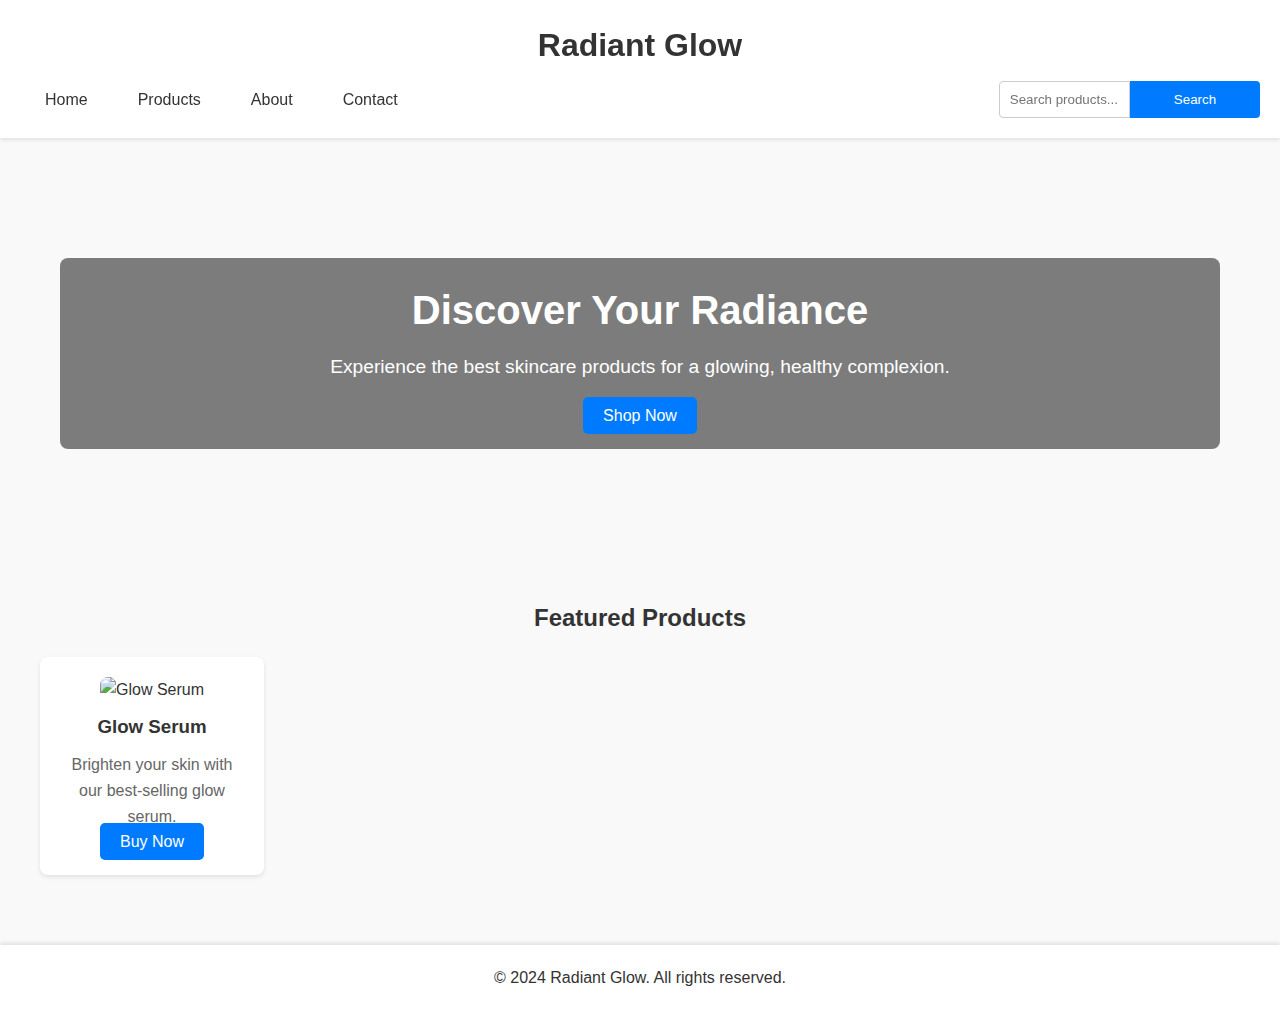
==== index.html @ 4cad471f "Initial commit" ====
<!DOCTYPE html>
<html lang="en">
<head>
    <meta charset="UTF-8">
    <meta name="viewport" content="width=device-width, initial-scale=1.0">
    <title>Radiant Glow</title>
    <link rel="stylesheet" href="styles.css">
</head>
<body>
    <header>
        <h1>Radiant Glow</h1>
        <nav>
            <ul>
                <li><a href="index.html">Home</a></li>
                <li><a href="products.html">Products</a></li>
                <li><a href="about.html">About</a></li>
                <li><a href="contact.html">Contact</a></li>
            </ul>
            <form id="searchForm">
                <input type="text" id="searchInput" placeholder="Search products...">
                <button type="submit">Search</button>
            </form>
        </nav>
    </header>

    <main>
        <section class="hero">
            <div class="hero-text">
                <h2>Discover Your Radiance</h2>
                <p>Experience the best skincare products for a glowing, healthy complexion.</p>
                <a href="products.html" class="btn">Shop Now</a>
            </div>
        </section>

        <section class="featured-products">
            <h2>Featured Products</h2>
            <div class="product-grid">
                <div class="product" data-name="Glow Serum">
                    <img src="images/product1.jpg" alt="Glow Serum">
                    <h3>Glow Serum</h3>
                    <p>Brighten your skin with our best-selling glow serum.</p>
                    <a href="products.html" class="btn">Buy Now</a>
                </div>
                <!-- Add more products here -->
            </div>
        </section>
    </main>

    <footer>
        <p>&copy; 2024 Radiant Glow. All rights reserved.</p>
    </footer>
    <script src="scripts.js"></script>
</body>
</html>
---- styles.css ----
/* styles.css */

/* Reset some default styles */
body, h1, h2, p, ul, li, form, input, textarea, button {
    margin: 0;
    padding: 0;
    box-sizing: border-box;
    font-family: Arial, sans-serif;
}

/* Body Styling */
body {
    background-color: #f9f9f9;
    color: #333;
    line-height: 1.6;
}

/* styles.css */

/* Existing styles */

header nav {
    display: flex;
    justify-content: space-between;
    align-items: center;
}

header nav ul {
    list-style: none;
    display: flex;
    margin: 0;
}

header nav ul li {
    margin: 0 15px;
}

header nav ul li a {
    text-decoration: none;
    color: #333;
    padding: 10px;
    transition: color 0.3s;
}

header nav ul li a:hover {
    color: #007bff;
}

#searchForm {
    display: flex;
}

#searchInput {
    padding: 10px;
    border: 1px solid #ccc;
    border-radius: 4px 0 0 4px;
    outline: none;
}

#searchForm button {
    padding: 10px;
    border: none;
    background-color: #007bff;
    color: #fff;
    border-radius: 0 4px 4px 0;
    cursor: pointer;
    transition: background-color 0.3s;
}

#searchForm button:hover {
    background-color: #0056b3;
}

/* Rest of the styles */


/* Header Styling */
header {
    background-color: #fff;
    box-shadow: 0 2px 4px rgba(0,0,0,0.1);
    padding: 20px;
    position: sticky;
    top: 0;
    z-index: 1000;
}

header h1 {
    margin-bottom: 10px;
    text-align: center;
}

nav ul {
    list-style: none;
    display: flex;
    justify-content: center;
}

nav ul li {
    margin: 0 15px;
}

nav ul li a {
    text-decoration: none;
    color: #333;
    padding: 10px;
    transition: color 0.3s;
}

nav ul li a:hover {
    color: #007bff;
}

/* Main Content Styling */
main {
    padding: 20px;
    max-width: 1200px;
    margin: 0 auto;
}

/* Hero Section */
.hero {
    background-image: url('images/hero.jpg');
    background-size: cover;
    background-position: center;
    padding: 100px 20px;
    text-align: center;
    color: #fff;
}

.hero-text {
    background: rgba(0, 0, 0, 0.5);
    padding: 20px;
    border-radius: 8px;
}

.hero h2 {
    margin-bottom: 10px;
    font-size: 2.5em;
}

.hero p {
    font-size: 1.2em;
    margin-bottom: 20px;
}

.btn {
    background-color: #007bff;
    color: #fff;
    padding: 10px 20px;
    text-decoration: none;
    border-radius: 5px;
    transition: background-color 0.3s;
}

.btn:hover {
    background-color: #0056b3;
}

/* Featured Products Section */
.featured-products {
    margin-top: 50px;
}

.featured-products h2 {
    margin-bottom: 20px;
    text-align: center;
}

.product-grid {
    display: grid;
    grid-template-columns: repeat(auto-fill, minmax(200px, 1fr));
    gap: 20px;
}

.product {
    background-color: #fff;
    padding: 20px;
    border-radius: 8px;
    box-shadow: 0 2px 4px rgba(0,0,0,0.1);
    text-align: center;
}

.product img {
    max-width: 100%;
    height: auto;
    border-radius: 8px;
}

.product h3 {
    margin: 10px 0;
}

.product p {
    color: #666;
}

/* Form Styling */
.form-group {
    margin-bottom: 15px;
}

label {
    display: block;
    font-weight: bold;
    margin-bottom: 5px;
}

input[type="text"], input[type="email"], textarea {
    width: 100%;
    padding: 10px;
    border: 1px solid #ccc;
    border-radius: 4px;
}

button {
    display: block;
    width: 100%;
    padding: 10px;
    background-color: #007bff;
    color: #fff;
    border: none;
    border-radius: 4px;
    cursor: pointer;
    transition: background-color 0.3s;
}

button:hover {
    background-color: #0056b3;
}

/* Footer Styling */
footer {
    text-align: center;
    padding: 20px;
    background-color: #fff;
    box-shadow: 0 -2px 4px rgba(0,0,0,0.1);
    margin-top: 50px;
}
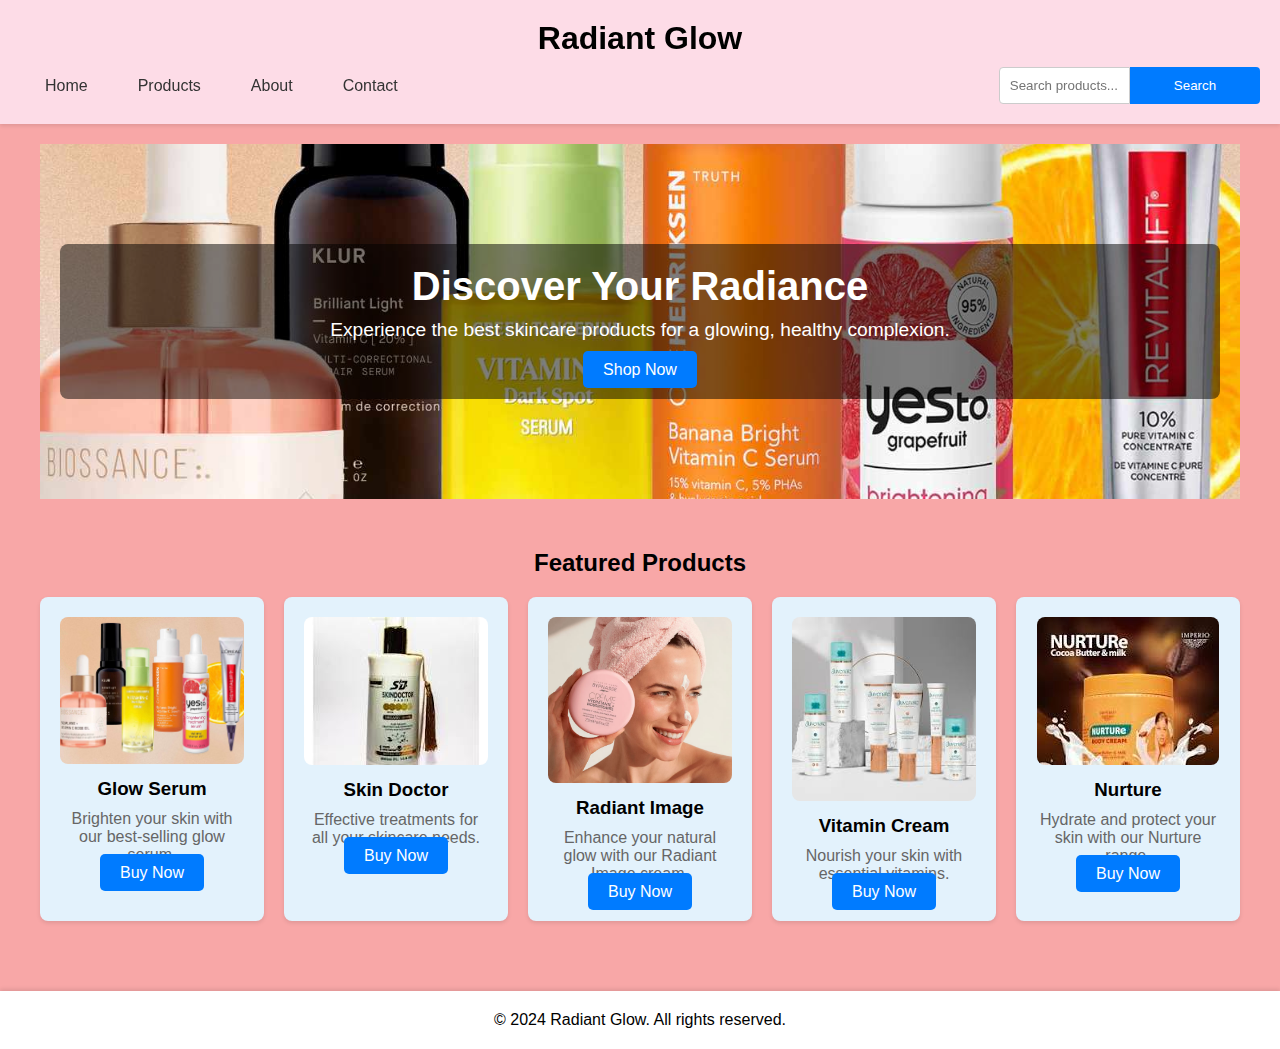
==== commit 01da0139: "Updated index.html" ====
--- a/index.html
+++ b/index.html
@@ -6,7 +6,7 @@
     <title>Radiant Glow</title>
     <link rel="stylesheet" href="styles.css">
 </head>
-<body>
+<body class="home">
     <header>
         <h1>Radiant Glow</h1>
         <nav>
@@ -36,9 +36,33 @@
             <h2>Featured Products</h2>
             <div class="product-grid">
                 <div class="product" data-name="Glow Serum">
-                    <img src="images/product1.jpg" alt="Glow Serum">
+                    <img src="images/background image.jpg" alt="Glow Serum">
                     <h3>Glow Serum</h3>
                     <p>Brighten your skin with our best-selling glow serum.</p>
+                    <a href="products.html" class="btn">Buy Now</a>
+                </div>
+                <div class="product" data-name="Skin Doctor">
+                    <img src="images/Skin Doctor.jpeg" alt="Skin Doctor">
+                    <h3>Skin Doctor</h3>
+                    <p>Effective treatments for all your skincare needs.</p>
+                    <a href="products.html" class="btn">Buy Now</a>
+                </div>
+                <div class="product" data-name="Radiant-image">
+                    <img src="images/Radiant-image.avif" alt="Radiant Image">
+                    <h3>Radiant Image</h3>
+                    <p>Enhance your natural glow with our Radiant Image cream.</p>
+                    <a href="products.html" class="btn">Buy Now</a>
+                </div>
+                <div class="product" data-name="Vitamin Cream">
+                    <img src="images/vitamin cream.jpeg" alt="Vitamin Cream">
+                    <h3>Vitamin Cream</h3>
+                    <p>Nourish your skin with essential vitamins.</p>
+                    <a href="products.html" class="btn">Buy Now</a>
+                </div>
+                <div class="product" data-name="Nurture">
+                    <img src="images/Nurture.jpeg" alt="Nurture">
+                    <h3>Nurture</h3>
+                    <p>Hydrate and protect your skin with our Nurture range.</p>
                     <a href="products.html" class="btn">Buy Now</a>
                 </div>
                 <!-- Add more products here -->
--- a/styles.css
+++ b/styles.css
@@ -1,5 +1,3 @@
-/* styles.css */
-
 /* Reset some default styles */
 body, h1, h2, p, ul, li, form, input, textarea, button {
     margin: 0;
@@ -9,90 +7,76 @@
 }
 
 /* Body Styling */
-body {
-    background-color: #f9f9f9;
-    color: #333;
-    line-height: 1.6;
-}
-
-/* styles.css */
-
-/* Existing styles */
-
-header nav {
+body.home {
+    background-color: #f8a7a7;
+}
+
+body.products {
+    background-color: #fa9fe6;
+}
+
+/* Additional styles for the About Us page */
+
+body.about {
+    background-color: #e16af8; /* Set your desired background color */
+}
+
+.about-section {
+    padding: 50px 20px;
+}
+
+.about-section .content {
+    max-width: 800px;
+    margin: 0 auto;
+    text-align: center;
+}
+
+.about-section h2 {
+    margin-bottom: 20px;
+}
+
+.about-section p {
+    margin-bottom: 15px;
+}
+
+
+body.contact {
+    background-color: #e9cddd; 
+}
+
+#responseMessage {
+    text-align: center;
+    margin-top: 20px;
+    color: #007bff; 
+}
+
+
+/* Header Styling */
+header {
+    background-color: #fddce7;
+    box-shadow: 0 2px 4px rgba(0,0,0,0.1);
+    padding: 20px;
+    position: sticky;
+    top: 0;
+    z-index: 1000;
+}
+
+header h1 {
+    margin-bottom: 10px;
+    text-align: center;
+}
+
+nav {
     display: flex;
     justify-content: space-between;
     align-items: center;
-}
-
-header nav ul {
-    list-style: none;
-    display: flex;
-    margin: 0;
-}
-
-header nav ul li {
-    margin: 0 15px;
-}
-
-header nav ul li a {
-    text-decoration: none;
-    color: #333;
-    padding: 10px;
-    transition: color 0.3s;
-}
-
-header nav ul li a:hover {
-    color: #007bff;
-}
-
-#searchForm {
-    display: flex;
-}
-
-#searchInput {
-    padding: 10px;
-    border: 1px solid #ccc;
-    border-radius: 4px 0 0 4px;
-    outline: none;
-}
-
-#searchForm button {
-    padding: 10px;
-    border: none;
-    background-color: #007bff;
-    color: #fff;
-    border-radius: 0 4px 4px 0;
-    cursor: pointer;
-    transition: background-color 0.3s;
-}
-
-#searchForm button:hover {
-    background-color: #0056b3;
-}
-
-/* Rest of the styles */
-
-
-/* Header Styling */
-header {
-    background-color: #fff;
-    box-shadow: 0 2px 4px rgba(0,0,0,0.1);
-    padding: 20px;
-    position: sticky;
-    top: 0;
-    z-index: 1000;
-}
-
-header h1 {
-    margin-bottom: 10px;
-    text-align: center;
 }
 
 nav ul {
     list-style: none;
     display: flex;
     justify-content: center;
+    margin: 0;
 }
 
 nav ul li {
@@ -110,6 +94,31 @@
     color: #007bff;
 }
 
+#searchForm {
+    display: flex;
+}
+
+#searchInput {
+    padding: 10px;
+    border: 1px solid #ccc;
+    border-radius: 4px 0 0 4px;
+    outline: none;
+}
+
+#searchForm button {
+    padding: 10px;
+    border: none;
+    background-color: #007bff;
+    color: #fff;
+    border-radius: 0 4px 4px 0;
+    cursor: pointer;
+    transition: background-color 0.3s;
+}
+
+#searchForm button:hover {
+    background-color: #0056b3;
+}
+
 /* Main Content Styling */
 main {
     padding: 20px;
@@ -119,7 +128,7 @@
 
 /* Hero Section */
 .hero {
-    background-image: url('images/hero.jpg');
+    background-image: url('images/background\ image.jpg');
     background-size: cover;
     background-position: center;
     padding: 100px 20px;
@@ -173,7 +182,7 @@
 }
 
 .product {
-    background-color: #fff;
+    background-color: #e3f2fc;
     padding: 20px;
     border-radius: 8px;
     box-shadow: 0 2px 4px rgba(0,0,0,0.1);
@@ -236,4 +245,3 @@
     box-shadow: 0 -2px 4px rgba(0,0,0,0.1);
     margin-top: 50px;
 }
-
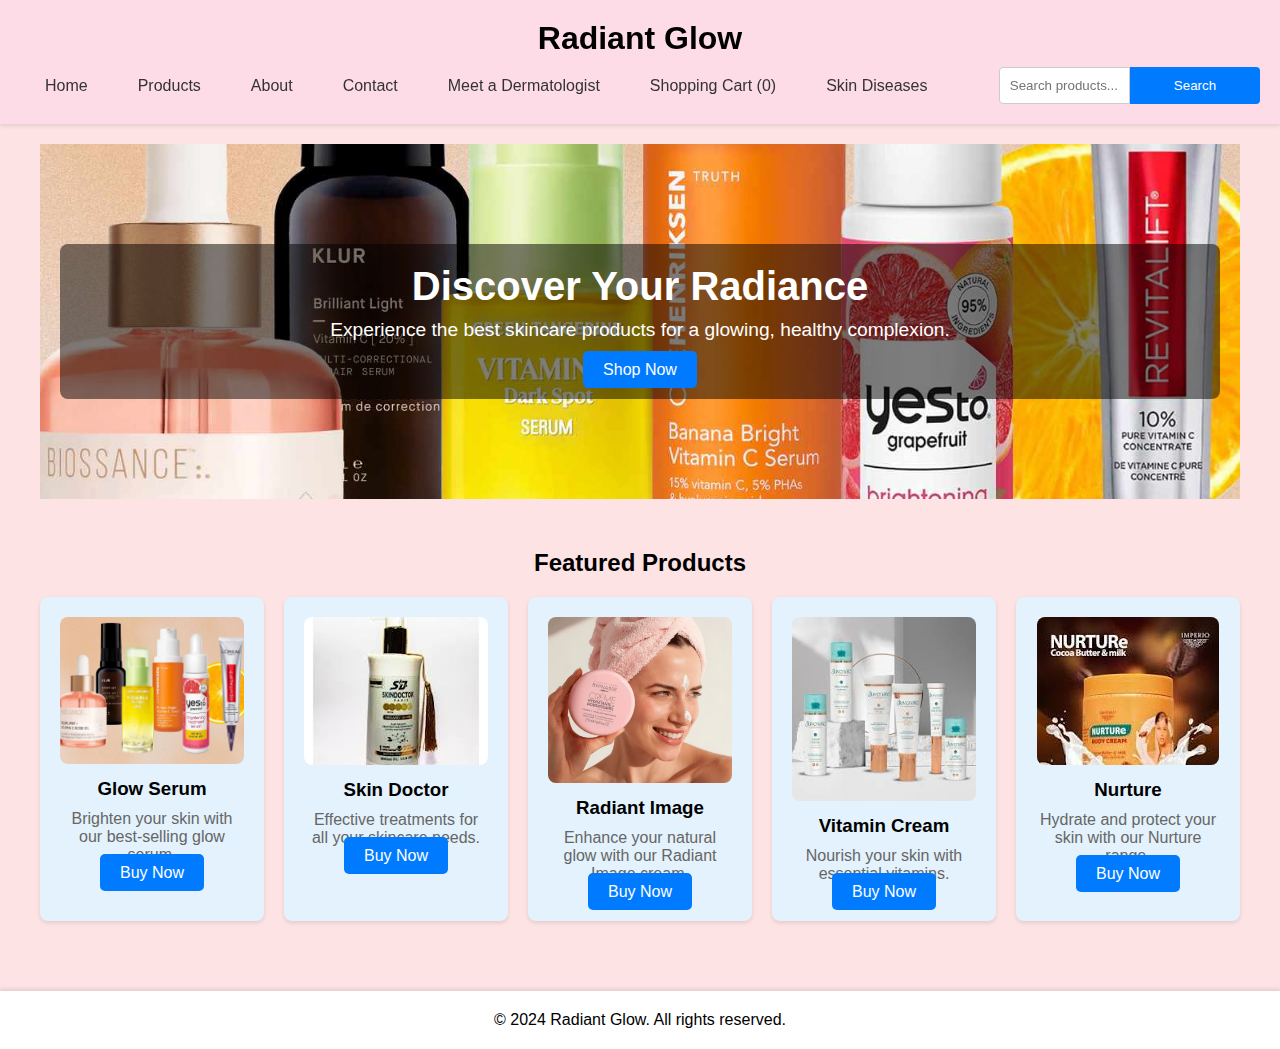
==== commit 6955873e: "Updated index.html" ====
--- a/index.html
+++ b/index.html
@@ -15,6 +15,9 @@
                 <li><a href="products.html">Products</a></li>
                 <li><a href="about.html">About</a></li>
                 <li><a href="contact.html">Contact</a></li>
+                <li><a href="meetadermatologist.html">Meet a Dermatologist</a></li>
+                <li><a href="#" id="cartLink">Shopping Cart (0)</a></li>
+                <li><a href="skindiseases.html">Skin Diseases</a></li>
             </ul>
             <form id="searchForm">
                 <input type="text" id="searchInput" placeholder="Search products...">
@@ -39,40 +42,57 @@
                     <img src="images/background image.jpg" alt="Glow Serum">
                     <h3>Glow Serum</h3>
                     <p>Brighten your skin with our best-selling glow serum.</p>
-                    <a href="products.html" class="btn">Buy Now</a>
+                    <a href="#" class="btn" onclick="promptPayment('Glow Serum')">Buy Now</a>
                 </div>
                 <div class="product" data-name="Skin Doctor">
                     <img src="images/Skin Doctor.jpeg" alt="Skin Doctor">
                     <h3>Skin Doctor</h3>
                     <p>Effective treatments for all your skincare needs.</p>
-                    <a href="products.html" class="btn">Buy Now</a>
+                    <a href="#" class="btn" onclick="promptPayment('Skin Doctor')">Buy Now</a>
                 </div>
                 <div class="product" data-name="Radiant-image">
                     <img src="images/Radiant-image.avif" alt="Radiant Image">
                     <h3>Radiant Image</h3>
                     <p>Enhance your natural glow with our Radiant Image cream.</p>
-                    <a href="products.html" class="btn">Buy Now</a>
+                    <a href="#" class="btn" onclick="promptPayment('Radiant Image')">Buy Now</a>
                 </div>
                 <div class="product" data-name="Vitamin Cream">
                     <img src="images/vitamin cream.jpeg" alt="Vitamin Cream">
                     <h3>Vitamin Cream</h3>
                     <p>Nourish your skin with essential vitamins.</p>
-                    <a href="products.html" class="btn">Buy Now</a>
+                    <a href="#" class="btn" onclick="promptPayment('Vitamin Cream')">Buy Now</a>
                 </div>
                 <div class="product" data-name="Nurture">
                     <img src="images/Nurture.jpeg" alt="Nurture">
                     <h3>Nurture</h3>
                     <p>Hydrate and protect your skin with our Nurture range.</p>
-                    <a href="products.html" class="btn">Buy Now</a>
+                    <a href="#" class="btn" onclick="promptPayment('Nurture')">Buy Now</a>
                 </div>
                 <!-- Add more products here -->
             </div>
         </section>
+         <div id="cartList" style="display: none;">
+            <h2>Shopping Cart</h2>
+            <ul id="cartItems"></ul>
+            <p>Total: <span id="cartTotal">$0</span></p>
+            <button onclick="printReceipt()">Print Receipt</button>
+        </div>
     </main>
 
     <footer>
         <p>&copy; 2024 Radiant Glow. All rights reserved.</p>
     </footer>
     <script src="scripts.js"></script>
+    <script>
+        function promptPayment(productName) {
+            var amount = prompt("Enter the amount for " + productName);
+            if (amount !== null && amount.trim() !== "") {
+                // Perform payment processing here
+                alert("Payment successful. Thank you for your purchase!");
+            } else {
+                alert("Payment canceled.");
+            }
+        }
+    </script>
 </body>
 </html>
--- a/styles.css
+++ b/styles.css
@@ -8,17 +8,16 @@
 
 /* Body Styling */
 body.home {
-    background-color: #f8a7a7;
+    background-color: #fde3e3;
 }
 
 body.products {
-    background-color: #fa9fe6;
+    background-color: #fdc1f1;
 }
 
 /* Additional styles for the About Us page */
-
 body.about {
-    background-color: #e16af8; /* Set your desired background color */
+   background: linear-gradient(70deg, rgba(172, 181, 233, 0.651), rgb(236, 107, 130));
 }
 
 .about-section {
@@ -39,9 +38,8 @@
     margin-bottom: 15px;
 }
 
-
 body.contact {
-    background-color: #e9cddd; 
+   background-image: linear-gradient(to right, #eea2a2 0%, #bbc1bf 19%, #5ad3f1 42%, #b49fda 79%, #7ac5d8 100%);
 }
 
 #responseMessage {
@@ -50,6 +48,105 @@
     color: #007bff; 
 }
 
+body.meetadermatologist {
+   background: linear-gradient(45deg, rgb(221, 54, 54), rgb(78, 78, 204));
+
+}
+
+.dermatologist-section {
+    padding: 20px;
+    max-width: 800px;
+    margin: 0 auto;
+    background-color: #ffffff;
+    border-radius: 8px;
+    box-shadow: 0 2px 4px rgba(0,0,0,0.1);
+}
+
+.dermatologist-section .content {
+    text-align: center;
+}
+
+.dermatologist-section .form-group {
+    margin-bottom: 15px;
+    text-align: left;
+}
+
+.dermatologist-section label {
+    display: block;
+    font-weight: bold;
+    margin-bottom: 5px;
+}
+
+.dermatologist-section input[type="text"],
+.dermatologist-section input[type="email"],
+.dermatologist-section textarea {
+    width: 100%;
+    padding: 10px;
+    border: 1px solid #ccc;
+    border-radius: 4px;
+}
+
+.dermatologist-section button {
+    display: block;
+    width: 100%;
+    padding: 10px;
+    background-color: #007bff;
+    color: #fff;
+    border: none;
+    border-radius: 4px;
+    cursor: pointer;
+    transition: background-color 0.3s;
+}
+
+.dermatologist-section button:hover {
+    background-color: #0056b3;
+}
+
+.dermatologist-section #responseMessage {
+    margin-top: 20px;
+    color: green;
+}
+
+body.skindiseases {
+    background: linear-gradient(90deg in oklab, rgba(255, 0, 200, 0.945), rgba(243, 100, 100, 0.781));
+}
+
+.skindiseases-section {
+    padding: 20px;
+    max-width: 800px;
+    margin: 0 auto;
+    background-color: #ffffff;
+    border-radius: 8px;
+    box-shadow: 0 2px 4px rgba(0,0,0,0.1);
+}
+
+.skindiseases-section .content {
+    text-align: left;
+}
+
+.skindiseases-section h2 {
+    text-align: center;
+    margin-bottom: 20px;
+}
+
+.disease-list {
+    list-style-type: none;
+    padding: 0;
+}
+
+.disease-list li {
+    margin-bottom: 20px;
+}
+
+.disease-list h3 {
+    margin-bottom: 5px;
+    color: #333;
+}
+
+.disease-list p {
+    margin: 0;
+    color: #555;
+}
 
 /* Header Styling */
 header {
@@ -128,7 +225,7 @@
 
 /* Hero Section */
 .hero {
-    background-image: url('images/background\ image.jpg');
+    background-image: url('images/background\ image.jpg'); /* Updated the image path */
     background-size: cover;
     background-position: center;
     padding: 100px 20px;
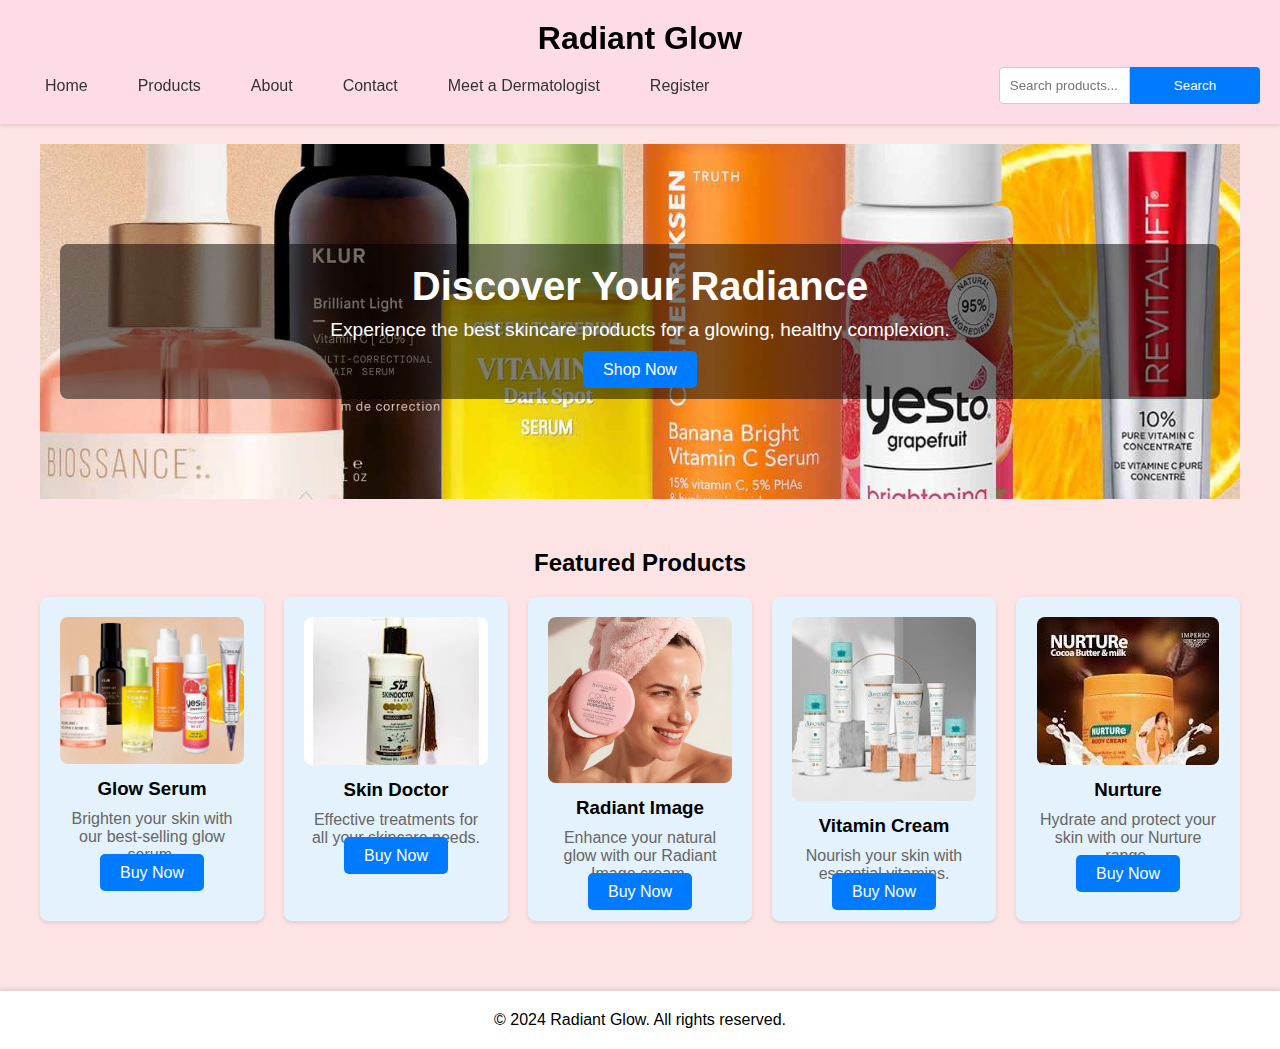
==== commit b8904351: "Updated index.html" ====
--- a/index.html
+++ b/index.html
@@ -16,8 +16,7 @@
                 <li><a href="about.html">About</a></li>
                 <li><a href="contact.html">Contact</a></li>
                 <li><a href="meetadermatologist.html">Meet a Dermatologist</a></li>
-                <li><a href="#" id="cartLink">Shopping Cart (0)</a></li>
-                <li><a href="skindiseases.html">Skin Diseases</a></li>
+                <li><a href="register.html">Register</a></li>
             </ul>
             <form id="searchForm">
                 <input type="text" id="searchInput" placeholder="Search products...">
@@ -42,57 +41,40 @@
                     <img src="images/background image.jpg" alt="Glow Serum">
                     <h3>Glow Serum</h3>
                     <p>Brighten your skin with our best-selling glow serum.</p>
-                    <a href="#" class="btn" onclick="promptPayment('Glow Serum')">Buy Now</a>
+                    <a href="products.html" class="btn">Buy Now</a>
                 </div>
                 <div class="product" data-name="Skin Doctor">
                     <img src="images/Skin Doctor.jpeg" alt="Skin Doctor">
                     <h3>Skin Doctor</h3>
                     <p>Effective treatments for all your skincare needs.</p>
-                    <a href="#" class="btn" onclick="promptPayment('Skin Doctor')">Buy Now</a>
+                    <a href="products.html" class="btn">Buy Now</a>
                 </div>
                 <div class="product" data-name="Radiant-image">
                     <img src="images/Radiant-image.avif" alt="Radiant Image">
                     <h3>Radiant Image</h3>
                     <p>Enhance your natural glow with our Radiant Image cream.</p>
-                    <a href="#" class="btn" onclick="promptPayment('Radiant Image')">Buy Now</a>
+                    <a href="products.html" class="btn">Buy Now</a>
                 </div>
                 <div class="product" data-name="Vitamin Cream">
                     <img src="images/vitamin cream.jpeg" alt="Vitamin Cream">
                     <h3>Vitamin Cream</h3>
                     <p>Nourish your skin with essential vitamins.</p>
-                    <a href="#" class="btn" onclick="promptPayment('Vitamin Cream')">Buy Now</a>
+                    <a href="products.html" class="btn">Buy Now</a>
                 </div>
                 <div class="product" data-name="Nurture">
                     <img src="images/Nurture.jpeg" alt="Nurture">
                     <h3>Nurture</h3>
                     <p>Hydrate and protect your skin with our Nurture range.</p>
-                    <a href="#" class="btn" onclick="promptPayment('Nurture')">Buy Now</a>
+                    <a href="products.html" class="btn">Buy Now</a>
                 </div>
                 <!-- Add more products here -->
             </div>
         </section>
-         <div id="cartList" style="display: none;">
-            <h2>Shopping Cart</h2>
-            <ul id="cartItems"></ul>
-            <p>Total: <span id="cartTotal">$0</span></p>
-            <button onclick="printReceipt()">Print Receipt</button>
-        </div>
     </main>
 
     <footer>
         <p>&copy; 2024 Radiant Glow. All rights reserved.</p>
     </footer>
     <script src="scripts.js"></script>
-    <script>
-        function promptPayment(productName) {
-            var amount = prompt("Enter the amount for " + productName);
-            if (amount !== null && amount.trim() !== "") {
-                // Perform payment processing here
-                alert("Payment successful. Thank you for your purchase!");
-            } else {
-                alert("Payment canceled.");
-            }
-        }
-    </script>
 </body>
 </html>
--- a/styles.css
+++ b/styles.css
@@ -50,7 +50,6 @@
 
 body.meetadermatologist {
    background: linear-gradient(45deg, rgb(221, 54, 54), rgb(78, 78, 204));
-
 }
 
 .dermatologist-section {
@@ -107,47 +106,6 @@
     color: green;
 }
 
-body.skindiseases {
-    background: linear-gradient(90deg in oklab, rgba(255, 0, 200, 0.945), rgba(243, 100, 100, 0.781));
-}
-
-.skindiseases-section {
-    padding: 20px;
-    max-width: 800px;
-    margin: 0 auto;
-    background-color: #ffffff;
-    border-radius: 8px;
-    box-shadow: 0 2px 4px rgba(0,0,0,0.1);
-}
-
-.skindiseases-section .content {
-    text-align: left;
-}
-
-.skindiseases-section h2 {
-    text-align: center;
-    margin-bottom: 20px;
-}
-
-.disease-list {
-    list-style-type: none;
-    padding: 0;
-}
-
-.disease-list li {
-    margin-bottom: 20px;
-}
-
-.disease-list h3 {
-    margin-bottom: 5px;
-    color: #333;
-}
-
-.disease-list p {
-    margin: 0;
-    color: #555;
-}
-
 /* Header Styling */
 header {
     background-color: #fddce7;
@@ -225,7 +183,7 @@
 
 /* Hero Section */
 .hero {
-    background-image: url('images/background\ image.jpg'); /* Updated the image path */
+    background-image: url('images/background image.jpg'); /* Updated the image path */
     background-size: cover;
     background-position: center;
     padding: 100px 20px;
@@ -342,3 +300,57 @@
     box-shadow: 0 -2px 4px rgba(0,0,0,0.1);
     margin-top: 50px;
 }
+
+/* Responsive Styling */
+@media (max-width: 768px) {
+    nav ul {
+        flex-direction: column;
+        align-items: center;
+    }
+
+    nav ul li {
+        margin: 10px 0;
+    }
+
+    #searchForm {
+        flex-direction: column;
+    }
+
+    #searchInput, #searchForm button {
+        width: 100%;
+    }
+
+    .hero h2 {
+        font-size: 2em;
+    }
+
+    .hero p {
+        font-size: 1em;
+    }
+
+    .btn {
+        padding: 10px 15px;
+    }
+}
+
+@media (max-width: 480px) {
+    .hero h2 {
+        font-size: 1.5em;
+    }
+
+    .hero p {
+        font-size: 0.9em;
+    }
+
+    .btn {
+        padding: 8px 12px;
+    }
+
+    .product-grid {
+        grid-template-columns: 1fr;
+    }
+
+    .about-section, .dermatologist-section {
+        padding: 10px;
+    }
+}
